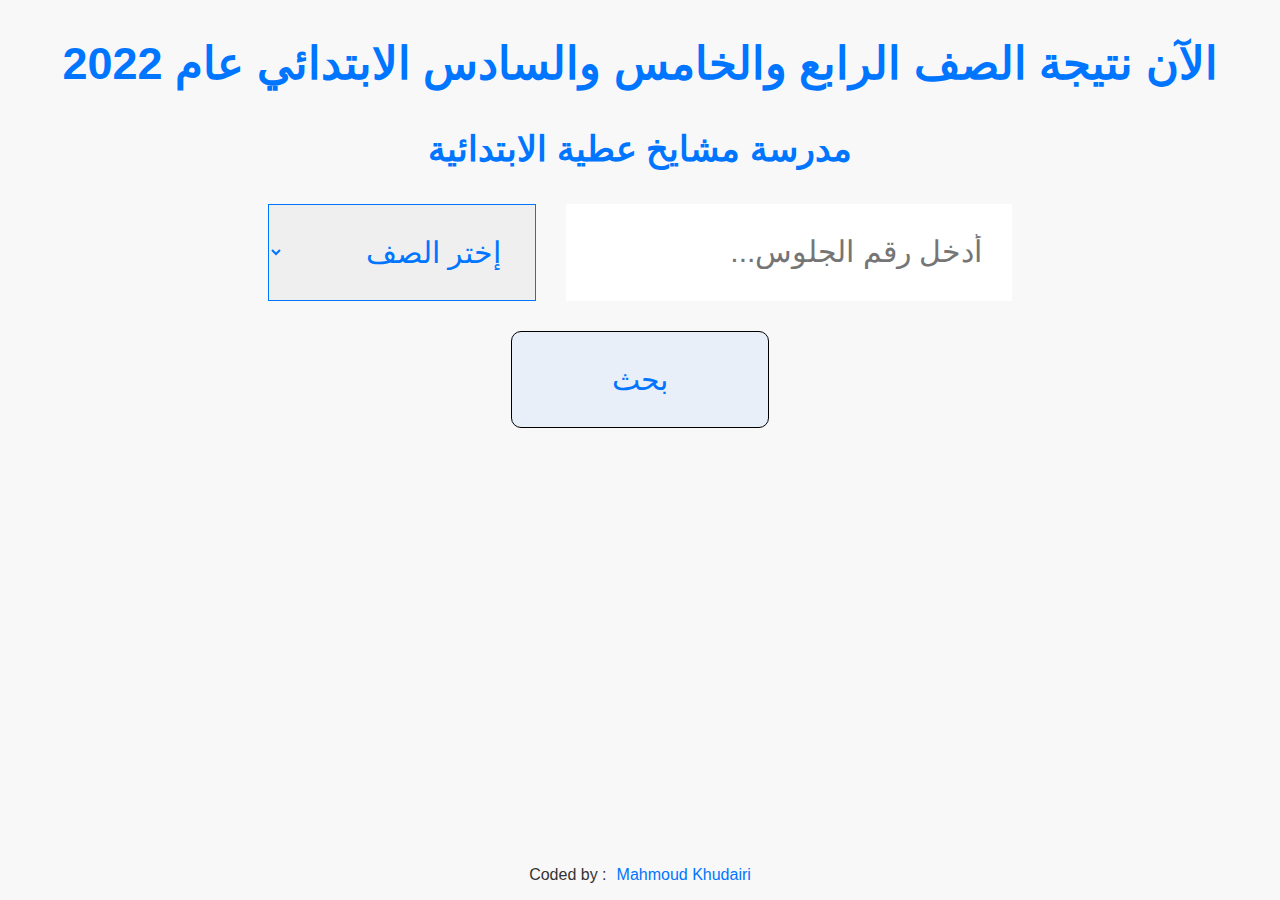
==== natega/index.html @ bf760a8d "Rename index.php to index.html" ====
<!DOCTYPE html>
<html lang="ar" dir="rtl">
  <head>
    <meta charset="UTF-8">
    <meta http-equiv="X-UA-Compatible" content="IE=edge">
    <meta name="viewport" content="width=device-width, initial-scale=1.0">
    <title>نتيجة مدرسة مشايخ عطية</title>
    <link rel="stylesheet" href="style.css">
  </head>
  <body>
    <div class="content-body">
      <h2>الآن نتيجة الصف الرابع والخامس والسادس الابتدائي عام 2022</h2>
      <h3>مدرسة مشايخ عطية الابتدائية</h3>
      <div class="form">
        <div class="sitting-num">
          <input type="text" class="sit-num" placeholder="أدخل رقم الجلوس...">
          <div class="border"></div>
        </div>
        <select class="grade">
          <option>إختر الصف</option>
          <option value="4">الصف الرابع</option>
          <option value="5">الصف الخامس</option>
          <option value="6">الصف السادس</option>
        </select>
        <button class="submit" disabled>بحث</button>
      </div>
      <div class="natega"></div>
    </div>
    <div class="rights">Coded by :<a href="https://fb.me/mahmoudkhudairi11" target="_blank">Mahmoud Khudairi</a></div>
    <script src="main.js"></script>
  </body>
</html>
---- natega/style.css ----
* {
  box-sizing: border-box;
}
body {
  background-color: #f8f8f8;
  font-family: 'Segoe UI', Tahoma, Geneva, Verdana, sans-serif;
  font-size: 30px;
  color: #333;
  margin: 0;
  height: 100vh;
  display: grid;
  grid-template-rows: 1fr 50px;
  gap: 30px;
}
.content-body {
  grid-row: 1;
}
input, select, button {
  font-size: inherit;
  font-family: inherit;
  padding: 1em;
  color: inherit;
  outline: none;
}
h2, h3 {
  color: #0075ff;
  text-align: center;
}
.form {
  display: flex;
  flex-wrap: wrap;
  width: 70vw;
  margin: 0 auto 100px;
  gap: 30px;
  justify-content: center;
}
.sitting-num {
  position: relative;
}
.sitting-num .sit-num {
  width: 100%;
  height: 100%;
  border: none;
}
.sitting-num .sit-num::placeholder {transition: .15s}
.sitting-num .sit-num:focus::placeholder {
  opacity: 0;
}
.sitting-num .sit-num + .border {
  position: absolute;
  right: 0;
  bottom: 0;
  width: 0;
  height: 2px;
  background-color: #0075ff;
  transition: .3s;
}
.sitting-num .sit-num:focus + .border {
  width: 100%;
}
.grade {
  color: #0075ff;
  border: 1px solid #0075ff;
  cursor: pointer;
}
.submit {
  background-color: #fff;
  color: #0075ff;
  border: 1px solid #0075ff;
  cursor: pointer;
  padding-left: 100px;
  padding-right: 100px;
  transition: .3s;
  border-radius: 10px;
}
.submit:hover {
  background-color: #0075ff;
  color: #fff;
}
.submit:disabled {
  background-color: #0075ff10;
  cursor: default;
  color: #0075ff;
  border-color: #000;
}
.color-explain {
  margin-bottom: 30px;
}
.color-explain .entry {
  position: relative;
  width: fit-content;
  margin: auto;
}
.color-explain .entry::before {
  content: "";
  position: absolute;
  width: 20px;
  height: 20px;
  top: 0;
  bottom: 0;
  right: -30px;
  margin: auto;
}
.color-explain .entry:first-child::before {
  background-color: #3366FF;
}
.color-explain .entry:nth-child(2)::before {
  background-color: #00B050;
}
.color-explain .entry:nth-child(3)::before {
  background-color: #FF0;
}
.color-explain .entry:last-child::before {
  background-color: #F00;
}
.natega {
  text-align: center;
}
.natega.error {
  color: #ff0075;
}
.natega table {
  border: 1px solid #000;
  margin: auto;
}
.natega table th {
  border-left: 1px solid #0004;
  color: #0075ff;
}
.natega table th,
.natega table td {
  padding: 20px;
}
.natega table tr:nth-child(2n + 1) {
  background-color: #fff;
}
.natega table .section {
  background-color: #0075ff;
  color: #fff;
}
.natega .fail {
  color: #ff0075;
}
.rights {
  grid-row: 2;
  text-align: center;
  font-size: 16px;
  display: flex;
  justify-content: center;
  align-items: center;
  direction: ltr;
  gap: 10px;
}
.rights a {
  color: #0075ff;
  text-decoration: none;
}
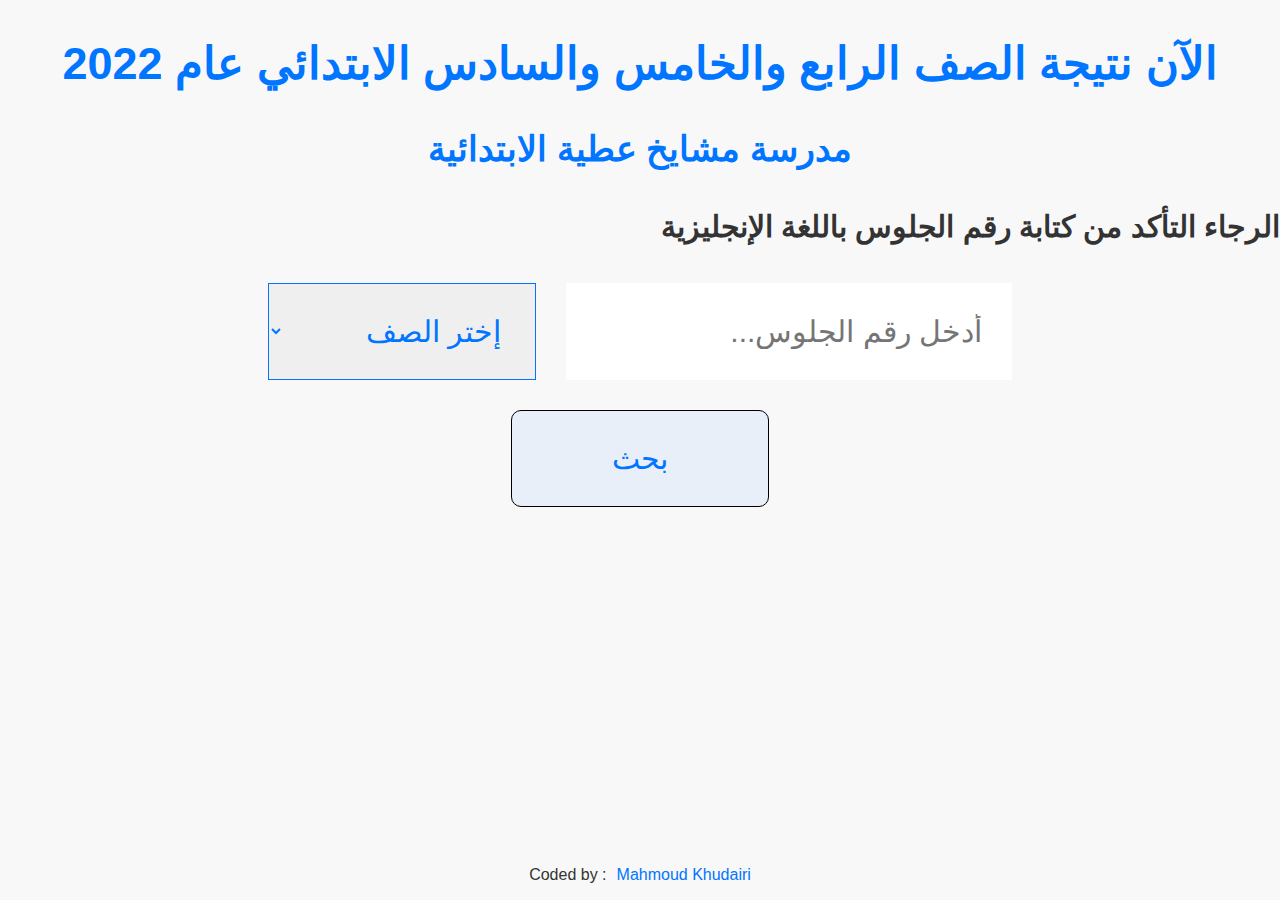
==== commit d542aa92: "Update index.html" ====
--- a/natega/index.html
+++ b/natega/index.html
@@ -7,10 +7,11 @@
     <title>نتيجة مدرسة مشايخ عطية</title>
     <link rel="stylesheet" href="style.css">
   </head>
-  <body>
+  <body class="downloading">
     <div class="content-body">
       <h2>الآن نتيجة الصف الرابع والخامس والسادس الابتدائي عام 2022</h2>
       <h3>مدرسة مشايخ عطية الابتدائية</h3>
+      <h4>الرجاء التأكد من كتابة رقم الجلوس باللغة الإنجليزية</h4>
       <div class="form">
         <div class="sitting-num">
           <input type="text" class="sit-num" placeholder="أدخل رقم الجلوس...">
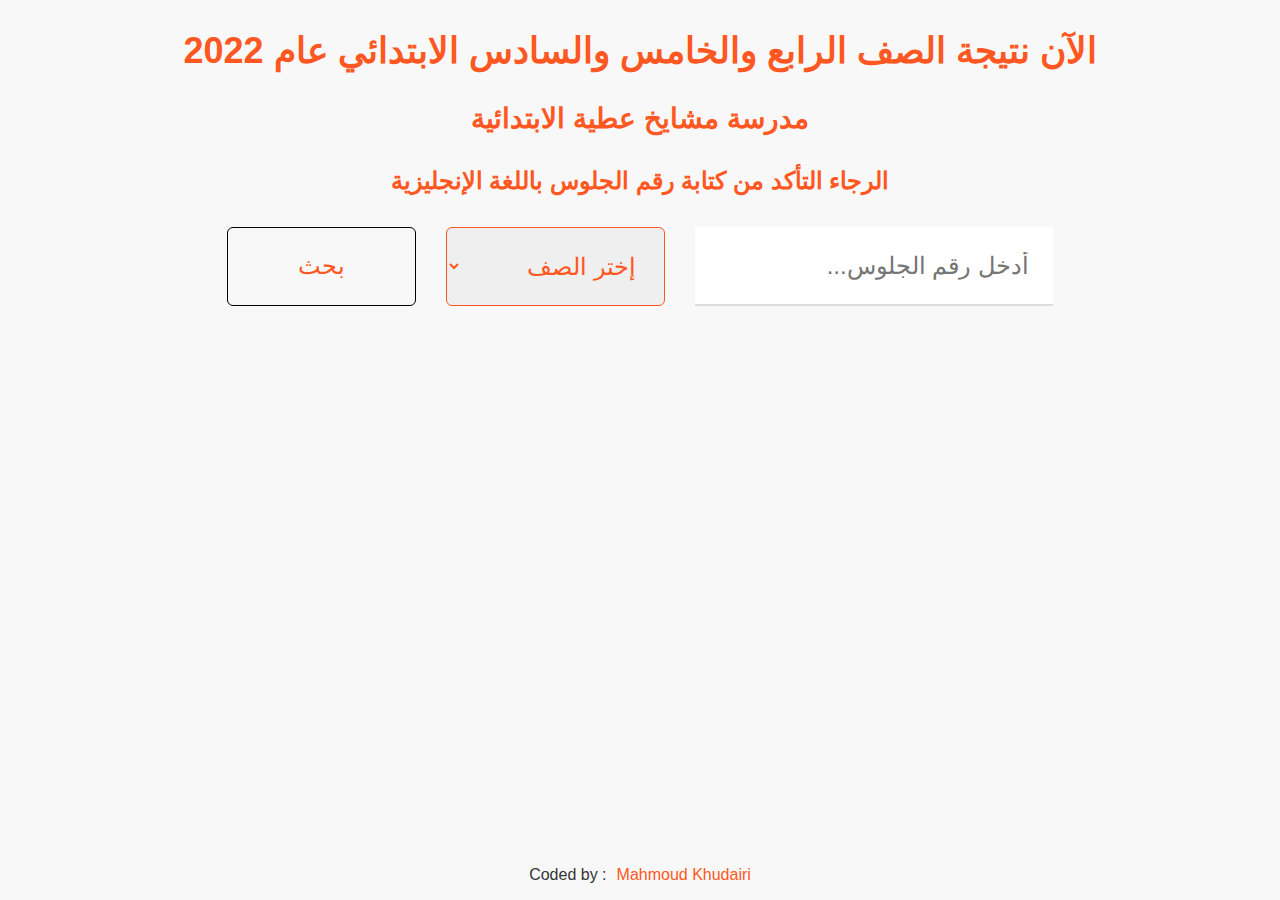
==== commit 105887f9: "Add files via upload" ====
--- a/natega/index.html
+++ b/natega/index.html
@@ -16,6 +16,7 @@
         <div class="sitting-num">
           <input type="text" class="sit-num" placeholder="أدخل رقم الجلوس...">
           <div class="border"></div>
+          <div class="border focus"></div>
         </div>
         <select class="grade">
           <option>إختر الصف</option>
@@ -30,4 +31,4 @@
     <div class="rights">Coded by :<a href="https://fb.me/mahmoudkhudairi11" target="_blank">Mahmoud Khudairi</a></div>
     <script src="main.js"></script>
   </body>
-</html>
+</html>--- a/natega/style.css
+++ b/natega/style.css
@@ -1,16 +1,47 @@
+:root {
+  /* --main-color: #0075ff; */
+  --main-color: #ff5722;
+}
 * {
   box-sizing: border-box;
 }
+.disclaimer {display: none}
 body {
   background-color: #f8f8f8;
   font-family: 'Segoe UI', Tahoma, Geneva, Verdana, sans-serif;
-  font-size: 30px;
+  font-size: 24px;
   color: #333;
   margin: 0;
   height: 100vh;
   display: grid;
   grid-template-rows: 1fr 50px;
   gap: 30px;
+}
+body.downloading::after {
+  content: "";
+  position: absolute;
+  width: 20vmin;
+  height: 20vmin;
+  top: 0;
+  left: 0;
+  right: 0;
+  bottom: 0;
+  margin: auto;
+  border-radius: 50%;
+  border: 5vmin solid #ddd;
+  border-top-color: var(--main-color);
+  animation: spin 1s linear infinite;
+}
+@keyframes spin {
+  from {
+    transform: rotate(0deg);
+  }
+  to {
+    transform: rotate(360deg);
+  }
+}
+body.downloading * {
+  display: none;
 }
 .content-body {
   grid-row: 1;
@@ -22,8 +53,8 @@
   color: inherit;
   outline: none;
 }
-h2, h3 {
-  color: #0075ff;
+h2, h3, h4 {
+  color: var(--main-color);
   text-align: center;
 }
 .form {
@@ -41,55 +72,64 @@
   width: 100%;
   height: 100%;
   border: none;
+  cursor: pointer;
+}
+.sitting-num .sit-num:focus {
+  cursor: text;
 }
 .sitting-num .sit-num::placeholder {transition: .15s}
 .sitting-num .sit-num:focus::placeholder {
   opacity: 0;
 }
-.sitting-num .sit-num + .border {
+.sitting-num .sit-num ~ .border {
   position: absolute;
   right: 0;
   bottom: 0;
-  width: 0;
+  width: 100%;
   height: 2px;
-  background-color: #0075ff;
+  background-color: #ddd;
   transition: .3s;
 }
-.sitting-num .sit-num:focus + .border {
+.sitting-num .sit-num ~ .border.focus {
+  width: 0;
+  background-color: var(--main-color);
+}
+.sitting-num .sit-num:focus ~ .border.focus {
   width: 100%;
 }
 .grade {
-  color: #0075ff;
-  border: 1px solid #0075ff;
+  color: var(--main-color);
+  border: 1px solid var(--main-color);
   cursor: pointer;
+  border-radius: 6px;
 }
 .submit {
   background-color: #fff;
-  color: #0075ff;
-  border: 1px solid #0075ff;
+  color: var(--main-color);
+  border: 1px solid var(--main-color);
   cursor: pointer;
-  padding-left: 100px;
-  padding-right: 100px;
+  padding-left: 70px;
+  padding-right: 70px;
   transition: .3s;
-  border-radius: 10px;
+  border-radius: 6px;
 }
 .submit:hover {
-  background-color: #0075ff;
+  background-color: var(--main-color);
   color: #fff;
 }
 .submit:disabled {
-  background-color: #0075ff10;
+  background-color: var(--main-color)10;
   cursor: default;
-  color: #0075ff;
+  color: var(--main-color);
   border-color: #000;
 }
 .color-explain {
-  margin-bottom: 30px;
+  margin: 0 auto 70px;
+  width: fit-content;
 }
 .color-explain .entry {
   position: relative;
   width: fit-content;
-  margin: auto;
 }
 .color-explain .entry::before {
   content: "";
@@ -125,7 +165,7 @@
 }
 .natega table th {
   border-left: 1px solid #0004;
-  color: #0075ff;
+  color: var(--main-color);
 }
 .natega table th,
 .natega table td {
@@ -135,7 +175,7 @@
   background-color: #fff;
 }
 .natega table .section {
-  background-color: #0075ff;
+  background-color: var(--main-color);
   color: #fff;
 }
 .natega .fail {
@@ -152,6 +192,6 @@
   gap: 10px;
 }
 .rights a {
-  color: #0075ff;
+  color: var(--main-color);
   text-decoration: none;
 }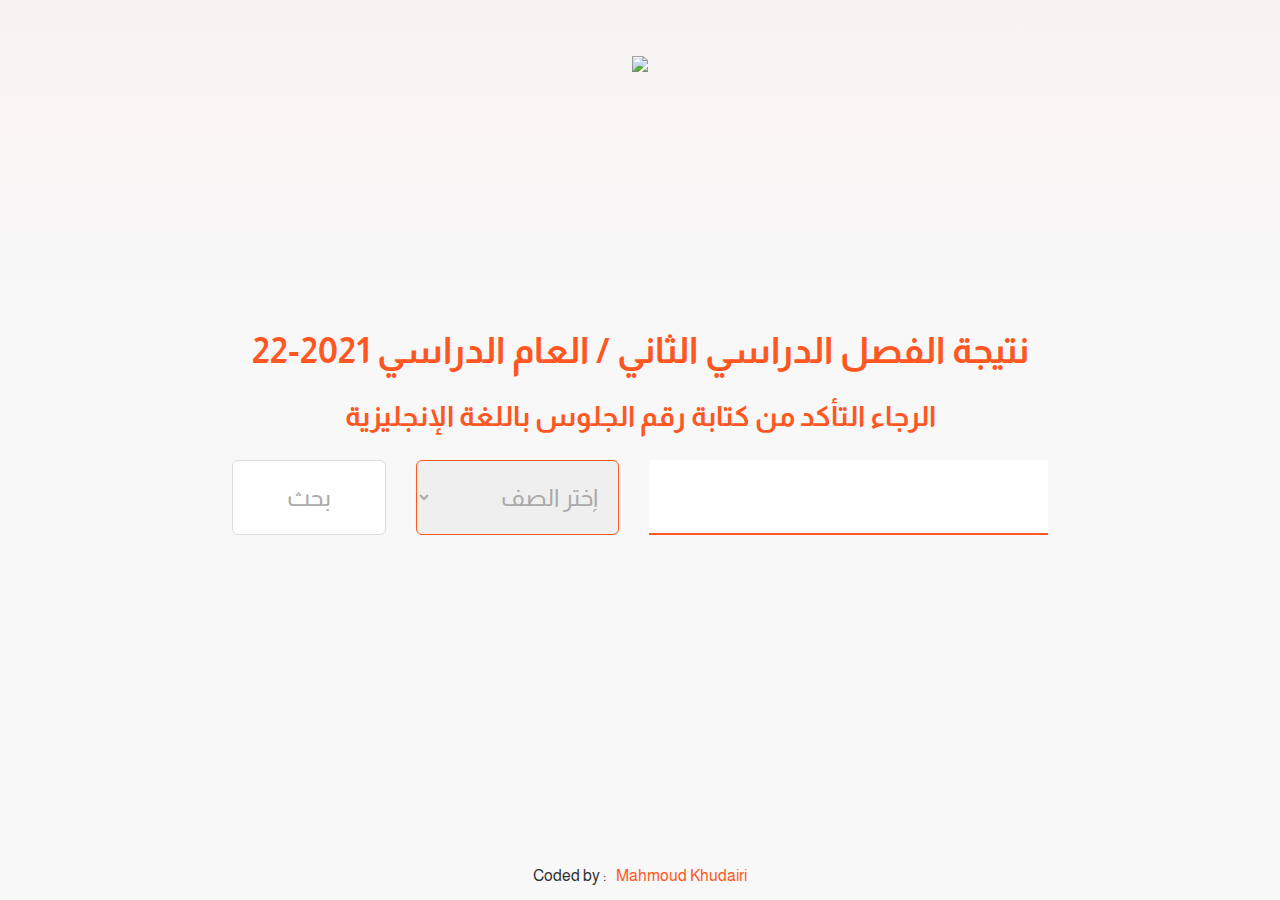
==== commit 14389cbb: "Add files via upload" ====
--- a/natega/index.html
+++ b/natega/index.html
@@ -4,17 +4,20 @@
     <meta charset="UTF-8">
     <meta http-equiv="X-UA-Compatible" content="IE=edge">
     <meta name="viewport" content="width=device-width, initial-scale=1.0">
+    <link rel="shortcut icon" href="favicon.ico" type="image/x-icon">
     <title>نتيجة مدرسة مشايخ عطية</title>
     <link rel="stylesheet" href="style.css">
   </head>
   <body class="downloading">
+    <header>
+      <a href="https://www.facebook.com/groups/818682365617438" target="_blank" title="جروب مدرسة مشايخ عطية التعليمي"><img src="logo.jpg" class="logo"></a>
+    </header>
     <div class="content-body">
-      <h2>الآن نتيجة الصف الرابع والخامس والسادس الابتدائي عام 2022</h2>
-      <h3>مدرسة مشايخ عطية الابتدائية</h3>
-      <h4>الرجاء التأكد من كتابة رقم الجلوس باللغة الإنجليزية</h4>
+      <h2>نتيجة الفصل الدراسي الثاني / العام الدراسي 2021-22</h2>
+      <h3>الرجاء التأكد من كتابة رقم الجلوس باللغة الإنجليزية</h3>
       <div class="form">
         <div class="sitting-num">
-          <input type="text" class="sit-num" placeholder="أدخل رقم الجلوس...">
+          <input type="number" class="sit-num" placeholder="أدخل رقم الجلوس...">
           <div class="border"></div>
           <div class="border focus"></div>
         </div>
@@ -28,7 +31,8 @@
       </div>
       <div class="natega"></div>
     </div>
-    <div class="rights">Coded by :<a href="https://fb.me/mahmoudkhudairi11" target="_blank">Mahmoud Khudairi</a></div>
+    <footer class="rights">Coded by :<a href="https://fb.me/mahmoudkhudairi11" target="_blank">Mahmoud Khudairi</a></footer>
+    <div class="up"></div>
     <script src="main.js"></script>
   </body>
 </html>--- a/natega/style.css
+++ b/natega/style.css
@@ -1,6 +1,8 @@
+@import url('https://fonts.googleapis.com/css2?family=Almarai:wght@300;700&display=swap');
 :root {
   /* --main-color: #0075ff; */
   --main-color: #ff5722;
+  --main-alpha-color: #ff572208;
 }
 * {
   box-sizing: border-box;
@@ -8,13 +10,13 @@
 .disclaimer {display: none}
 body {
   background-color: #f8f8f8;
-  font-family: 'Segoe UI', Tahoma, Geneva, Verdana, sans-serif;
+  font-family: 'Almarai', sans-serif;
   font-size: 24px;
   color: #333;
   margin: 0;
-  height: 100vh;
+  min-height: 100vh;
   display: grid;
-  grid-template-rows: 1fr 50px;
+  grid-template-rows: 300px 1fr 50px;
   gap: 30px;
 }
 body.downloading::after {
@@ -40,11 +42,19 @@
     transform: rotate(360deg);
   }
 }
+header {
+  padding: 50px;
+  text-align: center;
+  background-image: linear-gradient(to bottom, var(--main-alpha-color), transparent);
+}
+header .logo {
+  height: 100%;
+}
 body.downloading * {
   display: none;
 }
 .content-body {
-  grid-row: 1;
+  grid-row: 2;
 }
 input, select, button {
   font-size: inherit;
@@ -53,7 +63,8 @@
   color: inherit;
   outline: none;
 }
-h2, h3, h4 {
+h2 {margin-top: 0}
+h2, h3 {
   color: var(--main-color);
   text-align: center;
 }
@@ -73,6 +84,15 @@
   height: 100%;
   border: none;
   cursor: pointer;
+}
+.sitting-num .sit-num::-webkit-outer-spin-button,
+.sitting-num .sit-num::-webkit-inner-spin-button {
+  -webkit-appearance: none;
+  margin: 0;
+}
+.sitting-num .sit-num[type="number"] {
+  -moz-appearance: none;
+  appearance: none;
 }
 .sitting-num .sit-num:focus {
   cursor: text;
@@ -90,6 +110,9 @@
   background-color: #ddd;
   transition: .3s;
 }
+.sitting-num .sit-num.filled ~ .border {
+  background-color: #e33c08;
+}
 .sitting-num .sit-num ~ .border.focus {
   width: 0;
   background-color: var(--main-color);
@@ -98,18 +121,27 @@
   width: 100%;
 }
 .grade {
-  color: var(--main-color);
+  color: #aaa;
   border: 1px solid var(--main-color);
   cursor: pointer;
   border-radius: 6px;
+  padding: 12px 16px;
+}
+.grade.active {
+  color: var(--main-color);
+}
+.grade :checked[value] {
+  font-weight: bold;
+}
+.grade [value] {
+  color: var(--main-color);
 }
 .submit {
   background-color: #fff;
   color: var(--main-color);
   border: 1px solid var(--main-color);
   cursor: pointer;
-  padding-left: 70px;
-  padding-right: 70px;
+  padding: 12px 54px;
   transition: .3s;
   border-radius: 6px;
 }
@@ -118,39 +150,52 @@
   color: #fff;
 }
 .submit:disabled {
-  background-color: var(--main-color)10;
+  background-color: #fff;
   cursor: default;
-  color: var(--main-color);
-  border-color: #000;
+  color: #aaa;
+  border-color: #ddd;
 }
 .color-explain {
+  width: fit-content;
+  margin: auto;
+}
+.color-explain h5 {
+  font-size: 30px;
+  margin: 0;
+  width: fit-content;
+}
+.color-explain .entries {
   margin: 0 auto 70px;
   width: fit-content;
-}
-.color-explain .entry {
+  line-height: 3;
+  font-size: 24px;
+}
+.color-explain .entries .entry {
   position: relative;
   width: fit-content;
 }
-.color-explain .entry::before {
+.color-explain .entries .entry::before {
   content: "";
   position: absolute;
-  width: 20px;
-  height: 20px;
-  top: 0;
+  width: 30px;
+  height: 30px;
+  top: 6px;
   bottom: 0;
-  right: -30px;
-  margin: auto;
-}
-.color-explain .entry:first-child::before {
+  right: -45px;
+  margin: auto;
+  border: 2px solid;
+  border-radius: 50%;
+}
+.color-explain .entries .entry:first-child::before {
   background-color: #3366FF;
 }
-.color-explain .entry:nth-child(2)::before {
+.color-explain .entries .entry:nth-child(2)::before {
   background-color: #00B050;
 }
-.color-explain .entry:nth-child(3)::before {
+.color-explain .entries .entry:nth-child(3)::before {
   background-color: #FF0;
 }
-.color-explain .entry:last-child::before {
+.color-explain .entries .entry:last-child::before {
   background-color: #F00;
 }
 .natega {
@@ -160,11 +205,9 @@
   color: #ff0075;
 }
 .natega table {
-  border: 1px solid #000;
   margin: auto;
 }
 .natega table th {
-  border-left: 1px solid #0004;
   color: var(--main-color);
 }
 .natega table th,
@@ -182,7 +225,7 @@
   color: #ff0075;
 }
 .rights {
-  grid-row: 2;
+  grid-row: 3;
   text-align: center;
   font-size: 16px;
   display: flex;
@@ -194,4 +237,38 @@
 .rights a {
   color: var(--main-color);
   text-decoration: none;
+}
+.up {
+  position: fixed;
+  display: flex;
+  justify-content: center;
+  align-items: center;
+  width: 50px;
+  height: 50px;
+  text-align: center;
+  line-height: 50px;
+  bottom: 30px;
+  left: 30px;
+  background-color: #fff;
+  border: 1px solid var(--main-color);
+  border-radius: 3px;
+  cursor: pointer;
+  transition: .3s;
+  border-radius: 50%;
+}
+.up:hover {
+  transform: rotate(-360deg);
+}
+.up::after {
+  content: "";
+  position: relative;
+  clip-path: polygon(50% 0, 0 100%, 100% 100%);
+  width: 43.66%;
+  height: 37%;
+  background-color: var(--main-color);
+  top: -2px;
+  transition: .2s;
+}
+.up:not(.show) {
+  left: -50px
 }